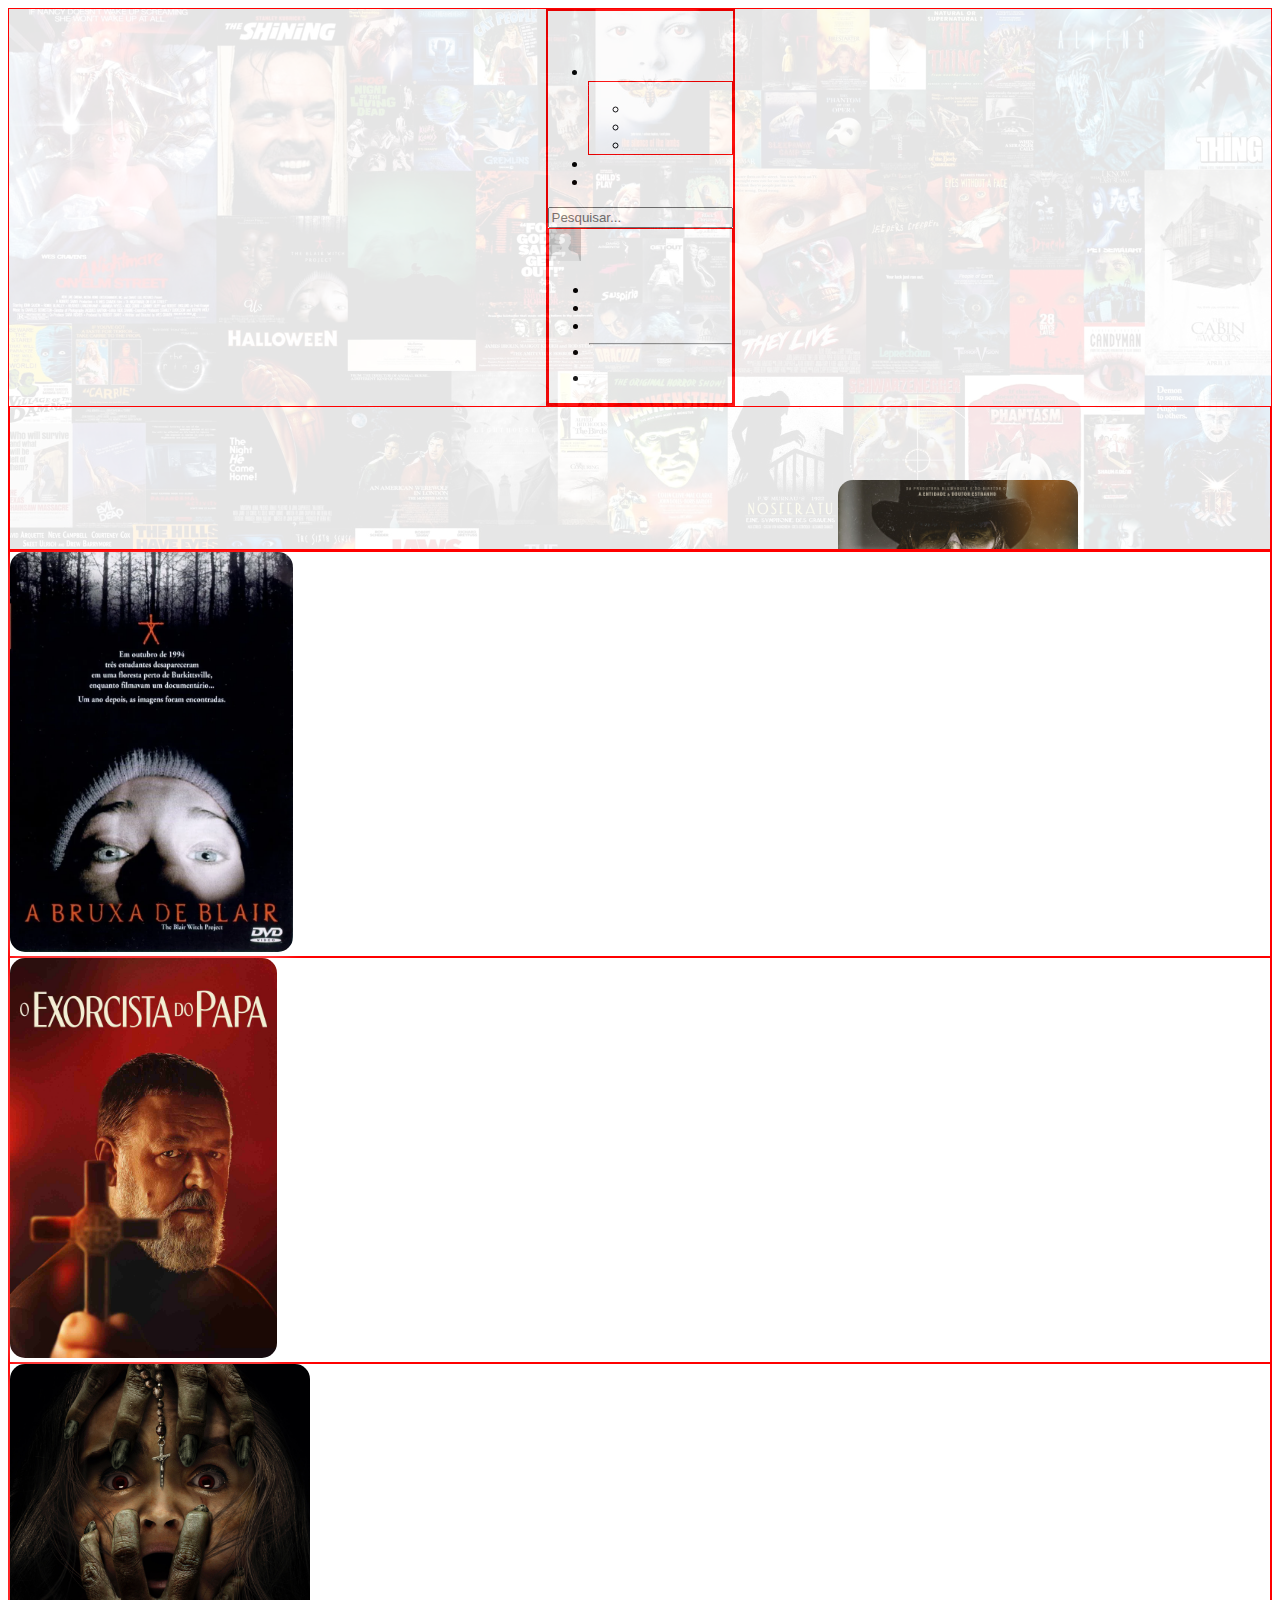
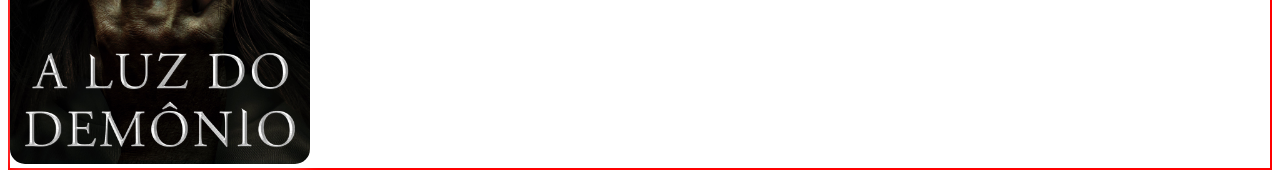
==== index.html @ 28fd8d21 "Add files via upload" ====
<!DOCTYPE html>
<html lang="en" data-bs-theme="dark">

<head>
    <meta charset="UTF-8">
    <meta name="viewport" content="width=device-width, initial-scale=1.0">
    <link href="https://cdn.jsdelivr.net/npm/bootstrap@5.3.2/dist/css/bootstrap.min.css" rel="stylesheet"
        integrity="sha384-T3c6CoIi6uLrA9TneNEoa7RxnatzjcDSCmG1MXxSR1GAsXEV/Dwwykc2MPK8M2HN" crossorigin="anonymous">
    <link rel="stylesheet" href="./style.css">
    <title>Document</title>
</head>

<body>
    <section class="container">
        <div class="container-main">
            <img src="./images/poster.jpg" alt="" class="bg">
            <header class="p-3 mb-3 border-bottom">
                <div class="container">
                    <div class="d-flex flex-wrap align-items-center justify-content-center justify-content-lg-start">
                        <a href=""
                            class="d-flex align-items-center mb-2 mb-lg-0 link-body-emphasis text-decoration-none">
                            <svg class="bi me-2" width="40" height="32" role="img" aria-label="Bootstrap">
                                <use xlink:href="#bootstrap"></use>
                            </svg>
                        </a>

                        <ul class="nav col-12 col-lg-auto me-lg-auto justify-content-center">
                            <li><a href="#" class="nav-link px-2 link-secondary">Home</a></li>
                            <div class="dropdown text-end">
                                <a href="#"
                                    class="nav-link px-2 link-secondary d-block link-body-emphasis text-decoration-none dropdown-toggle"
                                    data-bs-toggle="dropdown" aria-expanded="false">
                                    Filmes
                                </a>
                                <ul class="dropdown-menu text-small">
                                    <li><a class="dropdown-item" href="#">x</a></li>
                                    <li><a class="dropdown-item" href="#">x</a></li>
                                    <li><a class="dropdown-item" href="#">x</a></li>

                                </ul>
                            </div>
                            <li><a href="#" class="nav-link px-2 link-body-emphasis">Séries</a></li>
                            <li><a href="#" class="nav-link px-2 link-body-emphasis">Assinatura</a></li>
                        </ul>
                        <form class="col-12 col-lg-auto mb-3 mb-lg-0 me-lg-3" role="search">
                            <input type="search" class="form-control" placeholder="Pesquisar..." aria-label="Search">
                        </form>
                        <div class="dropdown text-end">
                            <a href="#" class="d-block link-body-emphasis text-decoration-none dropdown-toggle"
                                data-bs-toggle="dropdown" aria-expanded="false">
                                <img src="./images/6428555-imagem-perfil-icone-humano-ou-pessoa-sinal-e-simbolo-para-modelo-design-vetor.jpeg"
                                    alt="mdo" width="32" height="32" class="rounded-circle">
                            </a>
                            <ul class="dropdown-menu text-small">
                                <li><a class="dropdown-item" href="#">Favoritados</a></li>
                                <li><a class="dropdown-item" href="#">Opções</a></li>
                                <li><a class="dropdown-item" href="#">Perfil</a></li>
                                <li>
                                    <hr class="dropdown-divider">
                                </li>
                                <li><a class="dropdown-item" href="#">Finalizar Sessão</a></li>
                            </ul>
                        </div>
                    </div>
                </div>
            </header>
            <div class="main">
                <div>
                    <h1>
                        O TELEFONE PRETO
                    </h1>
                </div>
                <aside>
                    <img src="./images/oTelefonePreto.jpg" alt="" height="300" class="poster">
                </aside>
            </div>
        </div>
        <div class="container row justify-content-center movies">
            <div class="banner col-auto m-4">
                <img src="./images/aBruxaDeBlair.webp" alt="" height="400px">
            </div>
            <div class="banner col-auto m-4">
                <img src="./images/oExorcistaDoPapa.jpg" alt="" height="400px">
            </div>
            <div class="banner col-auto m-4">
                <img src="./images/aLuzDoDemonio.jpg" alt="" height="400px">
            </div>
        </div>
    </section>
    <script src="https://cdn.jsdelivr.net/npm/bootstrap@5.3.2/dist/js/bootstrap.bundle.min.js"
        integrity="sha384-C6RzsynM9kWDrMNeT87bh95OGNyZPhcTNXj1NW7RuBCsyN/o0jlpcV8Qyq46cDfL"
        crossorigin="anonymous"></script>
</body>

</html>
---- style.css ----
.login{
    height: 100vh;
    display: flex;
    align-items: center;
    justify-content: center;
}

a{
    text-decoration: none;
    color: white;
}

div{
    border: 1px solid red;
}

header{
    display: flex;
    justify-content: center;
}

.container-main{
    overflow: hidden;
    position: relative;
    height: 60vh;
}

@media screen and (max-width: 1000px) {
    .container{
        margin: 0px;
        width: 100vw;
    }

    .bg{
        overflow: hidden;
        object-fit: cover;
        height: 100vh;
    }

    .container-main{
        height: 70vh;
        width: 95vw;
        margin: 0px;
    }
}

.bg{
    position: absolute;
    object-fit: fill;
    width: 100vw;
    opacity: 0.1;
}

.main{
    display: flex;
    position: relative;
    justify-content: space-around;
    align-items: center;
    height: 50vh;
}

.main img{
    transition: all .3s ease-in-out;
    border-radius: 15px;
}

h1{
    width: 250px;
}

.poster{
    justify-content: end;
}

.movies{
    margin-left: 0px;
}

.banner img{
    transition: all .3s ease-in-out;
    border-radius: 15px;
    box-shadow: rgba(255, 255, 255, 0.35) 0px 5px 15px;
}

.banner img:hover{
    transform: scale(1.2);
    cursor: pointer;
}
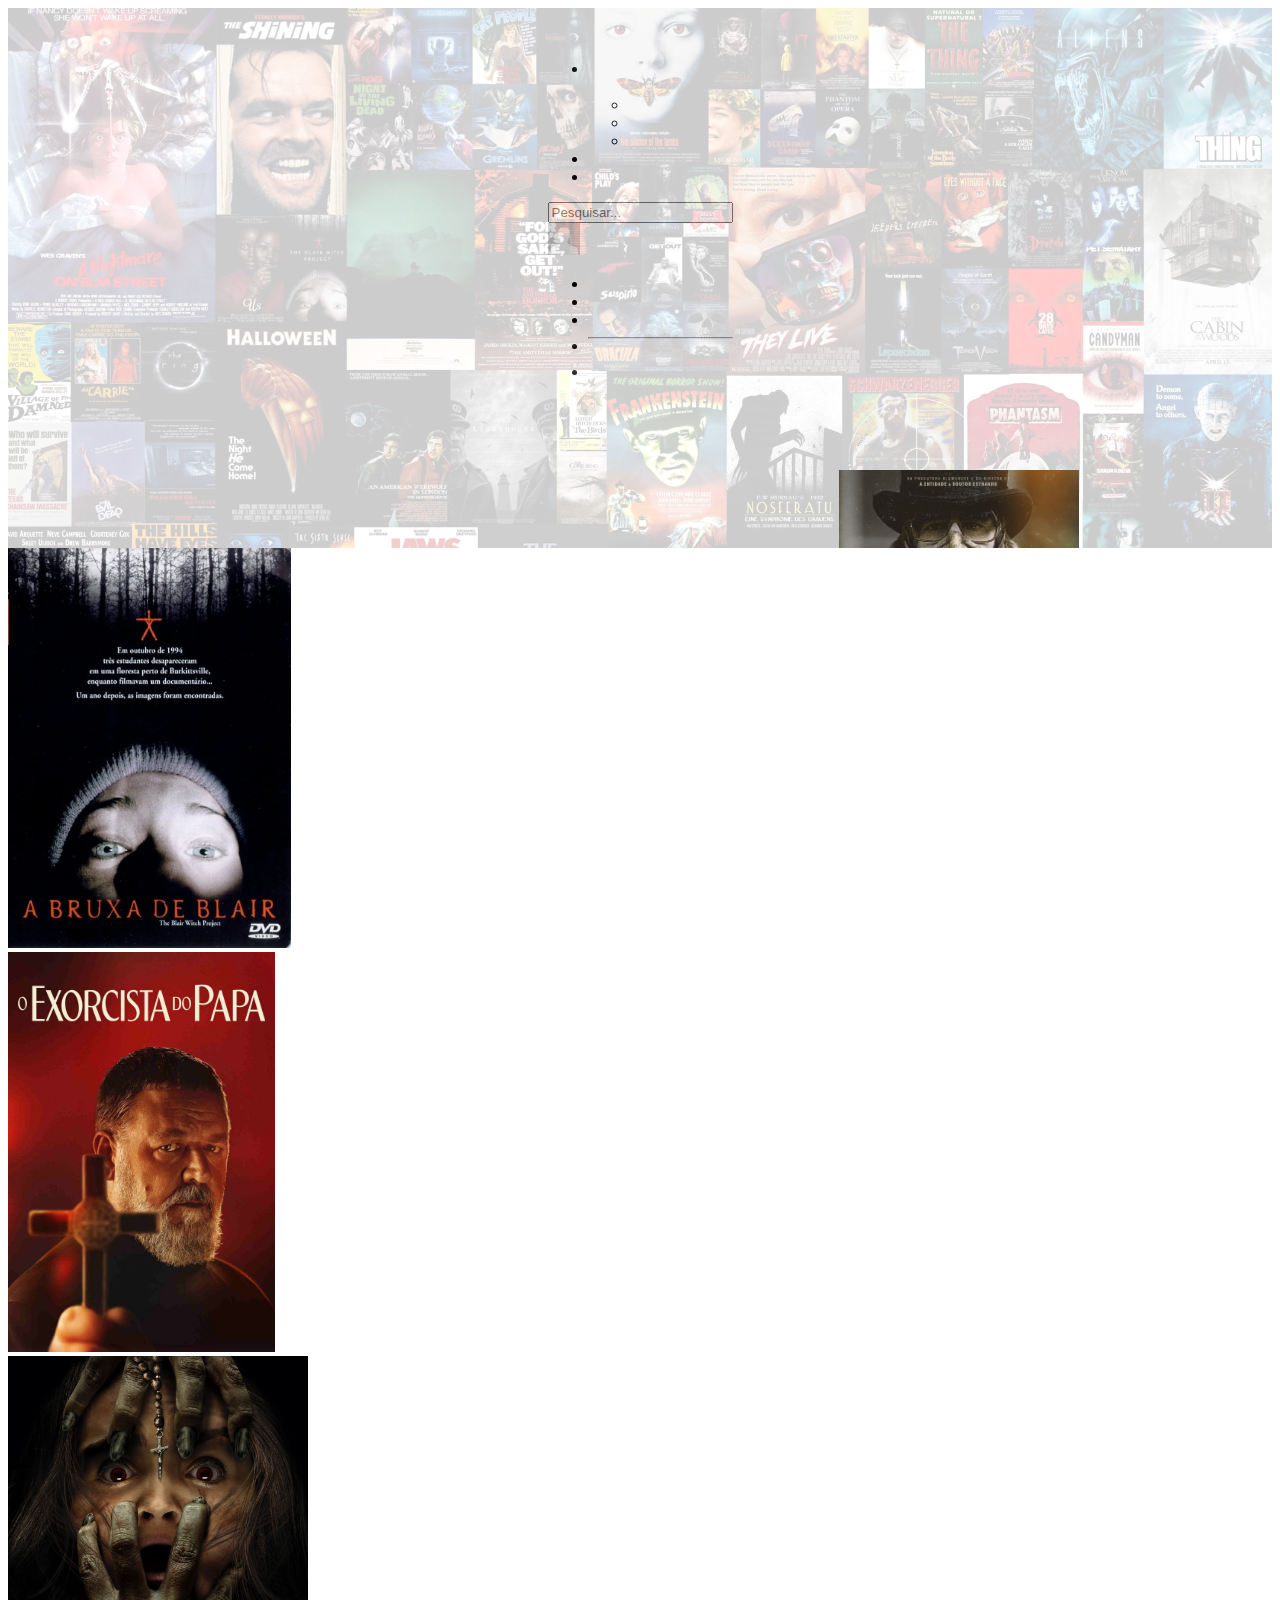
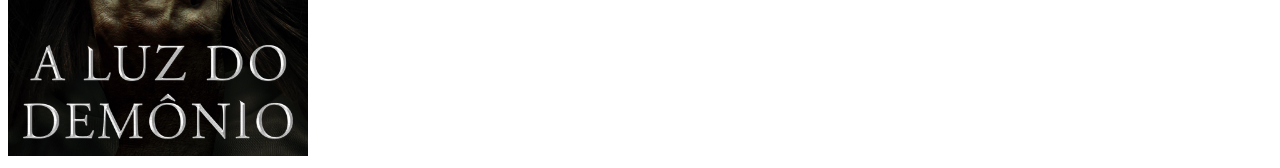
==== commit ac764979: "Add files via upload" ====
--- a/index.html
+++ b/index.html
@@ -13,7 +13,7 @@
 <body>
     <section class="container">
         <div class="container-main">
-            <img src="./images/poster.jpg" alt="" class="bg">
+            <img src="./images/poster.jpg" alt="" class="bg m-0 p-0">
             <header class="p-3 mb-3 border-bottom">
                 <div class="container">
                     <div class="d-flex flex-wrap align-items-center justify-content-center justify-content-lg-start">
@@ -67,7 +67,7 @@
             <div class="main">
                 <div>
                     <h1>
-                        O TELEFONE PRETO
+                        O TELEFONE PRETO <h3>2021 ‧ Terror/Mistério</h3>
                     </h1>
                 </div>
                 <aside>
--- a/style.css
+++ b/style.css
@@ -10,7 +10,7 @@
     color: white;
 }
 
-div{
+.div{
     border: 1px solid red;
 }
 
@@ -38,7 +38,7 @@
     }
 
     .container-main{
-        height: 70vh;
+        height: 75vh;
         width: 95vw;
         margin: 0px;
     }
@@ -46,9 +46,8 @@
 
 .bg{
     position: absolute;
-    object-fit: fill;
     width: 100vw;
-    opacity: 0.1;
+    opacity: 0.2;
 }
 
 .main{
@@ -61,7 +60,7 @@
 
 .main img{
     transition: all .3s ease-in-out;
-    border-radius: 15px;
+    
 }
 
 h1{
@@ -78,7 +77,7 @@
 
 .banner img{
     transition: all .3s ease-in-out;
-    border-radius: 15px;
+    
     box-shadow: rgba(255, 255, 255, 0.35) 0px 5px 15px;
 }
 
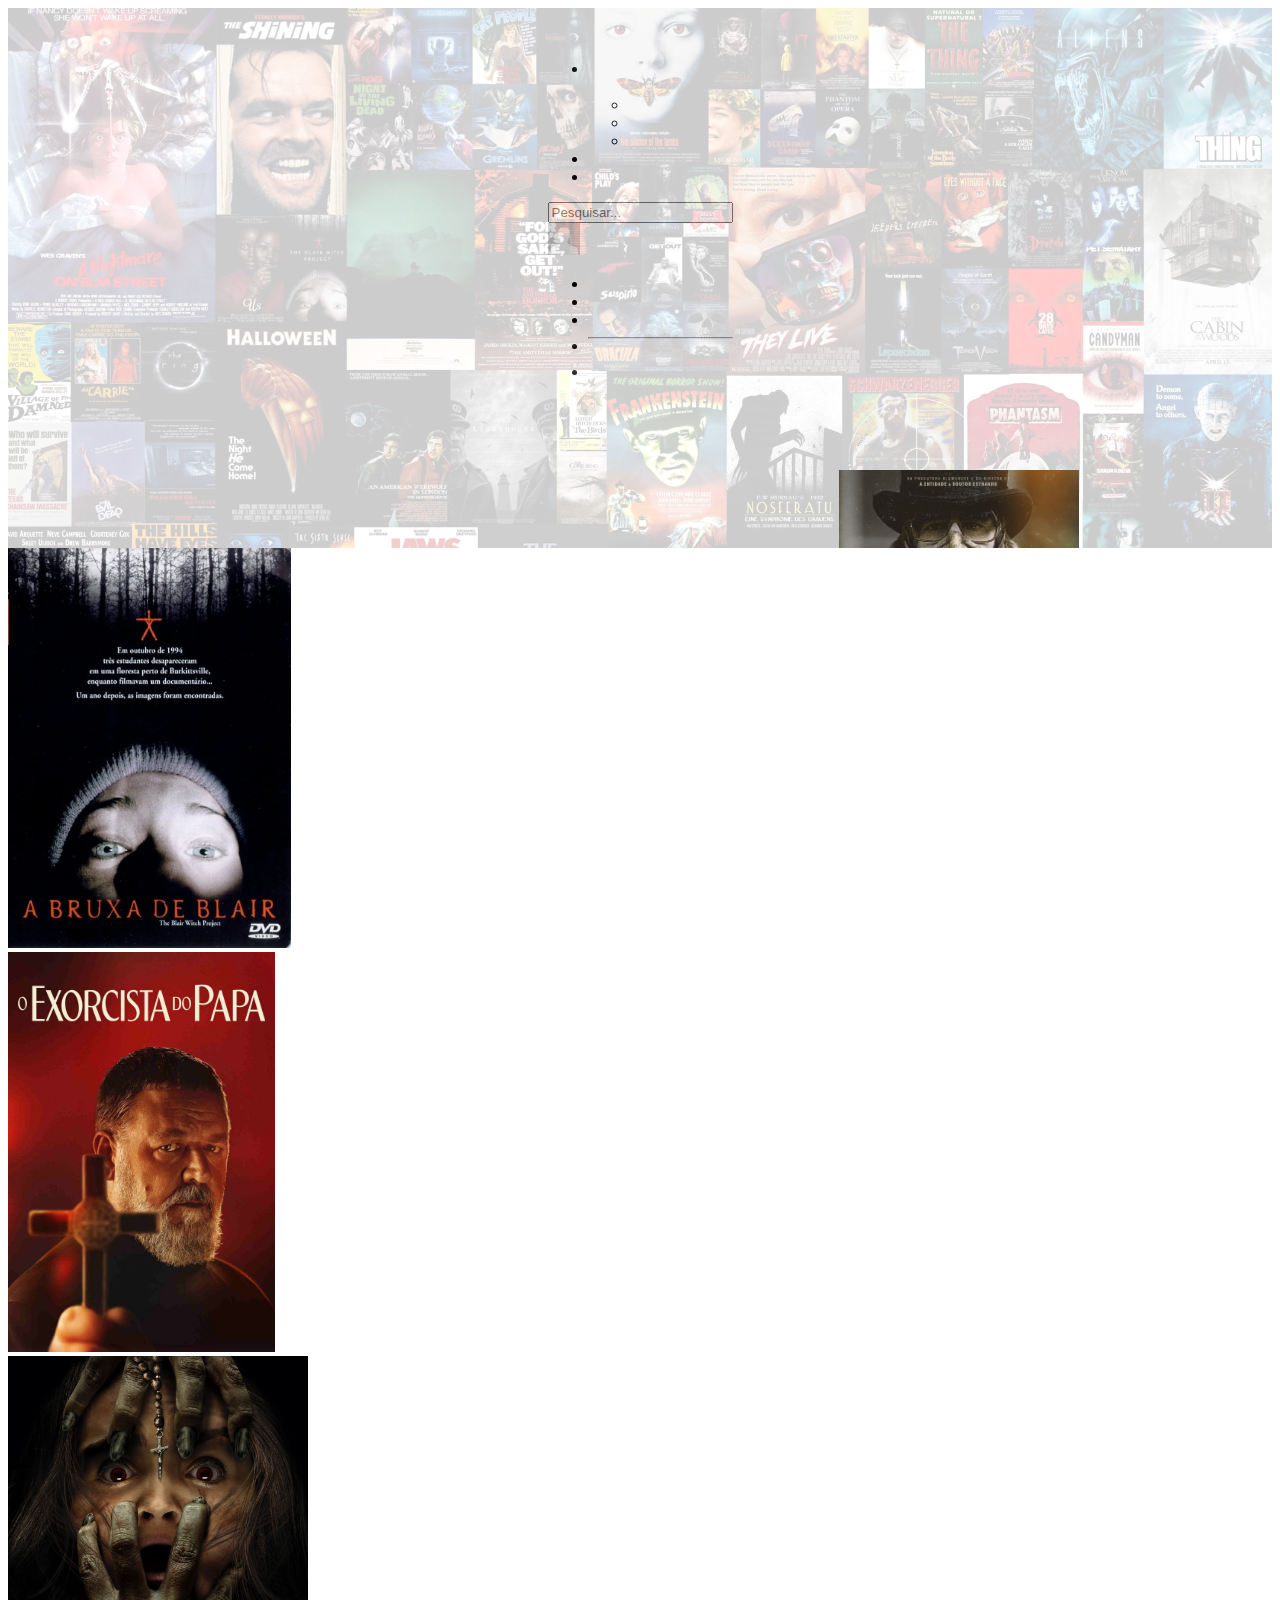
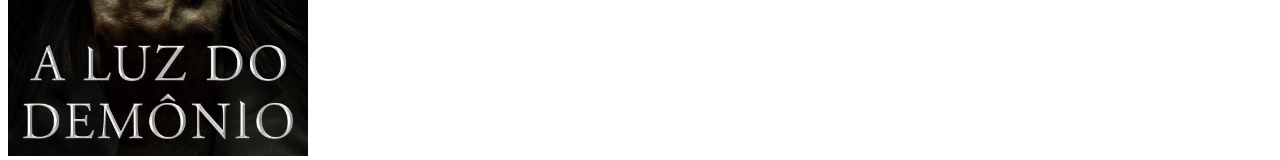
==== commit 01f8f162: "Codes done." ====
--- a/index.html
+++ b/index.html
@@ -66,24 +66,26 @@
             </header>
             <div class="main">
                 <div>
+                    <a href="./telefone.html">
                     <h1>
                         O TELEFONE PRETO <h3>2021 ‧ Terror/Mistério</h3>
                     </h1>
+                    </a>
                 </div>
                 <aside>
-                    <img src="./images/oTelefonePreto.jpg" alt="" height="300" class="poster">
+                    <a href="./telefone.html"><img src="./images/oTelefonePreto.jpg" alt="" height="300" class="poster"></a>
                 </aside>
             </div>
         </div>
         <div class="container row justify-content-center movies">
             <div class="banner col-auto m-4">
-                <img src="./images/aBruxaDeBlair.webp" alt="" height="400px">
+                <a href="./blair.html"><img src="./images/aBruxaDeBlair.webp" alt="" height="400px"> </a>
             </div>
             <div class="banner col-auto m-4">
-                <img src="./images/oExorcistaDoPapa.jpg" alt="" height="400px">
+                <a href="./papa.html"><img src="./images/oExorcistaDoPapa.jpg" alt="" height="400px"></a>
             </div>
             <div class="banner col-auto m-4">
-                <img src="./images/aLuzDoDemonio.jpg" alt="" height="400px">
+                <a href="./demonio.html"><img src="./images/aLuzDoDemonio.jpg" alt="" height="400px"></a>
             </div>
         </div>
     </section>
--- a/style.css
+++ b/style.css
@@ -17,6 +17,10 @@
 header{
     display: flex;
     justify-content: center;
+}
+
+body{
+    height: 100vh;
 }
 
 .container-main{
@@ -84,4 +88,39 @@
 .banner img:hover{
     transform: scale(1.2);
     cursor: pointer;
-}+}
+
+.bg1{
+    position: absolute;
+    height: 80vh;
+    opacity: 0.2;
+}
+
+.context{
+    margin-top: 5vh;
+    display: flex;
+}
+
+.text{
+    width: 35vw;
+    text-align: justify;
+}
+
+@import url('https://fonts.googleapis.com/css?family=Open+Sans&display=swap');
+
+.ratings{
+    padding-left: 15vw;
+}
+
+.product-rating{
+    font-size: 50px;
+}
+
+.stars i{
+    font-size: 18px;
+    color: #28a745;
+}
+
+.rating-text{
+    margin-top: 10px;
+}
